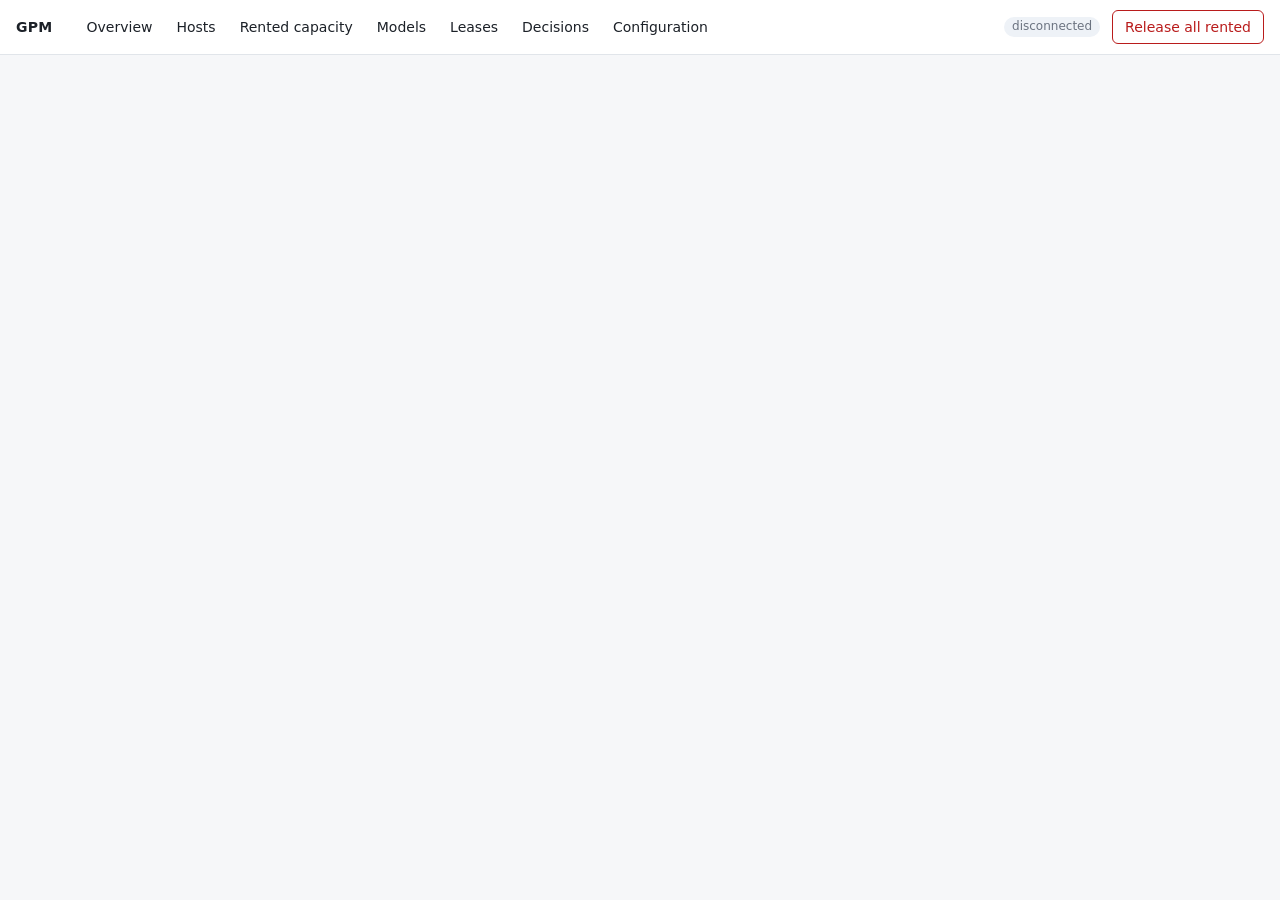
==== server/src/gpm_server/console/static/index.html @ 100dedf6 "GPM: serve GPU inference from a pool of hosts behind one endpoint An application knows one URL and o" ====
<!doctype html>
<html lang="en">
<head>
<meta charset="utf-8">
<meta name="viewport" content="width=device-width, initial-scale=1">
<title>GPM console</title>
<link rel="stylesheet" href="console.css">
</head>
<body>
<header id="top">
  <div class="brand">GPM <span id="pool-name" class="muted"></span></div>
  <nav id="nav">
    <a href="#overview">Overview</a>
    <a href="#hosts">Hosts</a>
    <a href="#rented">Rented capacity</a>
    <a href="#models">Models</a>
    <a href="#leases">Leases</a>
    <a href="#decisions">Decisions</a>
    <a href="#config">Configuration</a>
  </nav>
  <div class="right">
    <span id="link-state" class="pill muted">disconnected</span>
    <button id="panic" class="danger" title="Destroy every rented host now, verified. Leases are closed.">Release all rented</button>
  </div>
</header>

<dialog id="key-dialog">
  <form method="dialog" id="key-form">
    <h2>Admin key</h2>
    <p class="muted">Held in this tab's memory only, sent as a header on every call. Never stored.</p>
    <input id="key-input" type="password" autocomplete="off" placeholder="gpmx_…" required>
    <p id="key-error" class="error" hidden></p>
    <button type="submit">Open the console</button>
  </form>
</dialog>

<dialog id="confirm-dialog">
  <form method="dialog">
    <h2 id="confirm-title"></h2>
    <div id="confirm-body"></div>
    <div id="confirm-retype" hidden>
      <label>Type the value again to confirm <input id="confirm-input" autocomplete="off"></label>
    </div>
    <div class="row">
      <button value="cancel">Cancel</button>
      <button value="ok" id="confirm-ok" class="primary">Confirm</button>
    </div>
  </form>
</dialog>

<main id="screen"></main>
<script src="app.js"></script>
</body>
</html>
---- server/src/gpm_server/console/static/console.css ----
:root {
  --bg: #f6f7f9; --panel: #ffffff; --ink: #1c2128; --muted: #6b7380; --line: #e1e5ea;
  --accent: #2563eb; --ok: #15803d; --warn: #b45309; --bad: #b91c1c; --tag: #eef2f7;
  --mono: ui-monospace, SFMono-Regular, Menlo, Consolas, monospace;
}
@media (prefers-color-scheme: dark) {
  :root { --bg: #0f1216; --panel: #171b21; --ink: #e6e9ee; --muted: #8b95a3; --line: #2a313b;
          --accent: #60a5fa; --ok: #4ade80; --warn: #fbbf24; --bad: #f87171; --tag: #232a34; }
}
* { box-sizing: border-box; }
body { margin: 0; background: var(--bg); color: var(--ink); font: 14px/1.45 system-ui, -apple-system, Segoe UI, Roboto, sans-serif; }
header#top { display: flex; align-items: center; gap: 24px; padding: 10px 16px; border-bottom: 1px solid var(--line); background: var(--panel); position: sticky; top: 0; z-index: 2; }
.brand { font-weight: 700; letter-spacing: .02em; }
nav#nav { display: flex; gap: 4px; flex-wrap: wrap; }
nav#nav a { padding: 6px 10px; border-radius: 6px; color: var(--ink); text-decoration: none; }
nav#nav a.active { background: var(--tag); font-weight: 600; }
.right { margin-left: auto; display: flex; align-items: center; gap: 12px; }
main#screen { padding: 16px; max-width: 1400px; margin: 0 auto; }
h1 { font-size: 20px; margin: 4px 0 12px; }
h2 { font-size: 15px; margin: 18px 0 8px; }
.muted { color: var(--muted); }
.mono { font-family: var(--mono); font-size: 12.5px; }
.error { color: var(--bad); }
.grid { display: grid; grid-template-columns: repeat(auto-fit, minmax(320px, 1fr)); gap: 12px; }
.panel { background: var(--panel); border: 1px solid var(--line); border-radius: 8px; padding: 12px 14px; }
.panel h2:first-child { margin-top: 0; }
table { width: 100%; border-collapse: collapse; }
th, td { text-align: left; padding: 6px 8px; border-bottom: 1px solid var(--line); vertical-align: top; }
th { color: var(--muted); font-weight: 600; font-size: 12px; text-transform: uppercase; letter-spacing: .04em; }
td.num, th.num { text-align: right; font-family: var(--mono); font-size: 12.5px; }
tr.expandable { cursor: pointer; }
tr.detail td { background: var(--tag); }
pre { margin: 0; white-space: pre-wrap; font-family: var(--mono); font-size: 12px; }
.pill { display: inline-block; padding: 1px 8px; border-radius: 999px; background: var(--tag); font-size: 12px; }
.pill.ready, .pill.ok { color: var(--ok); }
.pill.preparing, .pill.scheduling, .pill.warn { color: var(--warn); }
.pill.unreachable, .pill.bad, .pill.released { color: var(--bad); }
.pill.parked, .pill.disabled { color: var(--muted); }
button { font: inherit; padding: 6px 12px; border-radius: 6px; border: 1px solid var(--line); background: var(--panel); color: var(--ink); cursor: pointer; }
button:hover { border-color: var(--muted); }
button.primary { background: var(--accent); border-color: var(--accent); color: white; }
button.danger { color: var(--bad); border-color: var(--bad); }
button.small { padding: 2px 8px; font-size: 12px; }
button:disabled { opacity: .5; cursor: default; }
input, textarea, select { font: inherit; color: var(--ink); background: var(--bg); border: 1px solid var(--line); border-radius: 6px; padding: 6px 8px; }
textarea.mono { width: 100%; min-height: 420px; }
label { display: block; margin: 6px 0; }
label input { margin-left: 8px; }
.row { display: flex; gap: 8px; align-items: center; flex-wrap: wrap; margin-top: 10px; }
.burn { height: 8px; background: var(--tag); border-radius: 4px; overflow: hidden; }
.burn > div { height: 100%; background: var(--accent); }
.burn.warn > div { background: var(--warn); }
.burn.bad > div { background: var(--bad); }
dialog { border: 1px solid var(--line); border-radius: 10px; background: var(--panel); color: var(--ink); padding: 18px 20px; max-width: 520px; }
dialog::backdrop { background: rgba(0,0,0,.45); }
dialog input { width: 100%; }
dialog h2 { margin-top: 0; }
.feed { max-height: 420px; overflow: auto; }
.feed .ev { padding: 6px 0; border-bottom: 1px solid var(--line); }
.feed .ev .k { font-family: var(--mono); font-size: 12px; color: var(--muted); }
.kv { display: grid; grid-template-columns: max-content 1fr; gap: 2px 14px; }
.kv .k { color: var(--muted); }
.stat { font-size: 22px; font-weight: 600; }
.tier { color: var(--muted); font-size: 12px; margin: 10px 0 4px; }
.numbers { font-family: var(--mono); font-size: 12px; color: var(--muted); }
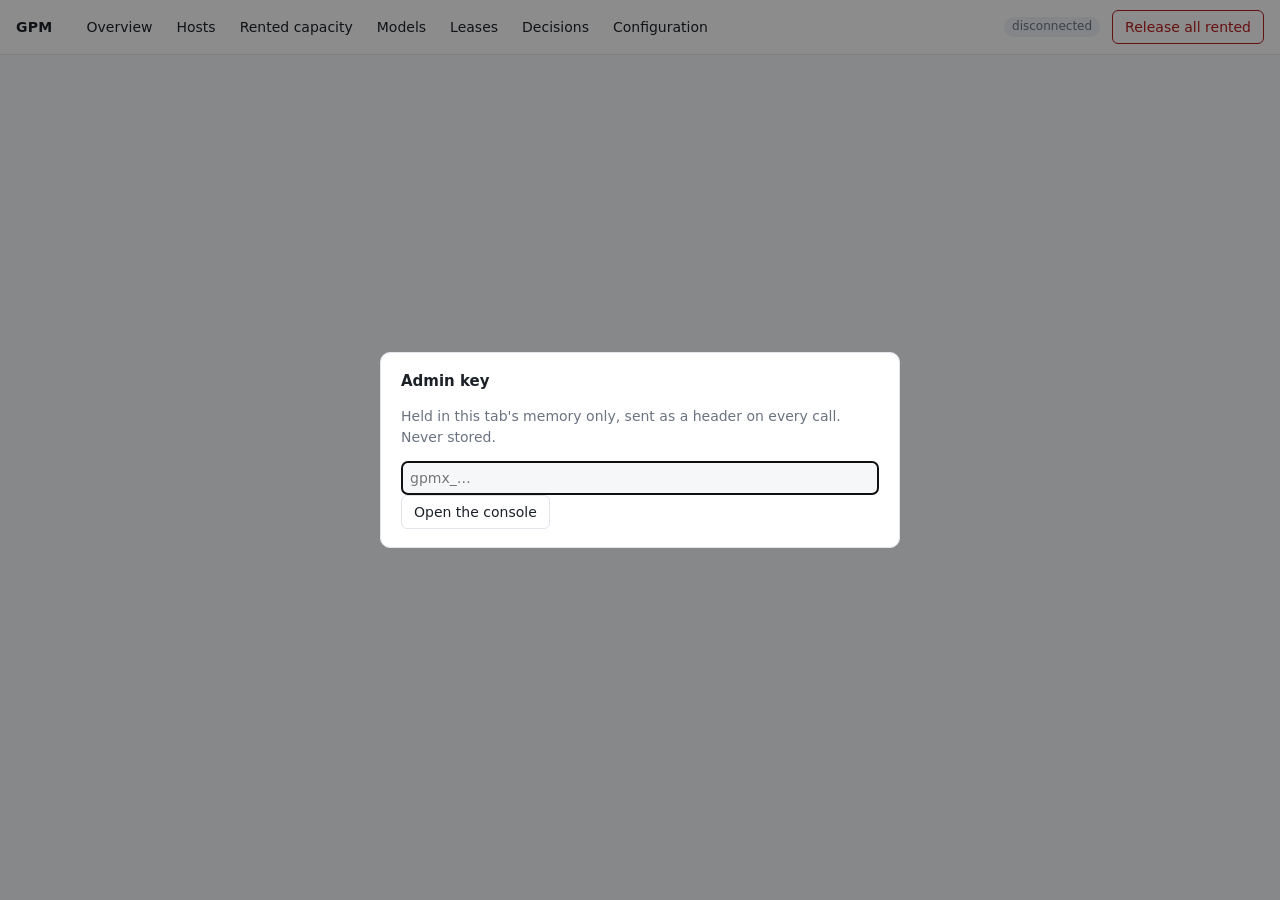
==== commit 3d69e412: "Spending-path fixes from live use, and the operator features built on them Found renting for real, e" ====
--- a/server/src/gpm_server/console/static/index.html
+++ b/server/src/gpm_server/console/static/index.html
@@ -34,6 +34,11 @@
   </form>
 </dialog>
 
+<dialog id="host-dialog">
+  <div class="row"><h2 id="host-dialog-title"></h2><button id="host-dialog-close">Close</button></div>
+  <div id="host-dialog-body"></div>
+</dialog>
+
 <dialog id="confirm-dialog">
   <form method="dialog">
     <h2 id="confirm-title"></h2>
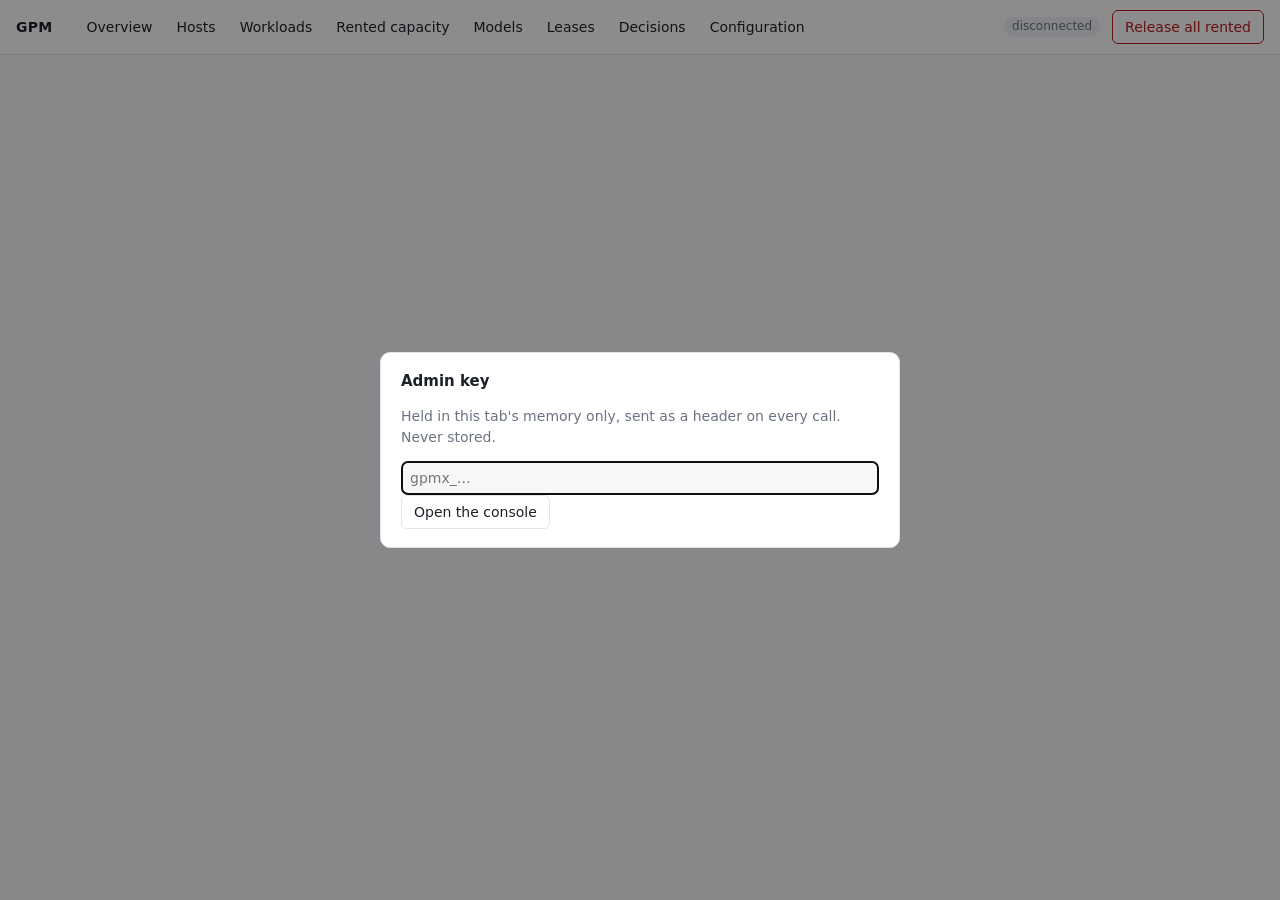
==== commit b4a8daf0: "Workloads: a pool per workload, warm machines, and workloads programs create themselves (D115, D116," ====
--- a/server/src/gpm_server/console/static/index.html
+++ b/server/src/gpm_server/console/static/index.html
@@ -12,6 +12,7 @@
   <nav id="nav">
     <a href="#overview">Overview</a>
     <a href="#hosts">Hosts</a>
+    <a href="#workloads">Workloads</a>
     <a href="#rented">Rented capacity</a>
     <a href="#models">Models</a>
     <a href="#leases">Leases</a>
@@ -44,7 +45,7 @@
     <h2 id="confirm-title"></h2>
     <div id="confirm-body"></div>
     <div id="confirm-retype" hidden>
-      <label>Type the value again to confirm <input id="confirm-input" autocomplete="off"></label>
+      <label><span id="confirm-retype-label">Type the value again to confirm</span> <input id="confirm-input" autocomplete="off"></label>
     </div>
     <div class="row">
       <button value="cancel">Cancel</button>
--- a/server/src/gpm_server/console/static/console.css
+++ b/server/src/gpm_server/console/static/console.css
@@ -63,3 +63,60 @@
 .stat { font-size: 22px; font-weight: 600; }
 .tier { color: var(--muted); font-size: 12px; margin: 10px 0 4px; }
 .numbers { font-family: var(--mono); font-size: 12px; color: var(--muted); }
+label.pick { display: inline-flex; align-items: center; gap: 6px; margin: 2px 0; }
+label.pick input { margin-left: 0; }
+label.pick.option { display: flex; }
+table.builds td, table.builds th { padding: 4px 6px; }
+.dir-model { border-bottom: 1px solid var(--line); padding: 8px 0; }
+.dir-model .row { margin-top: 0; }
+details summary { cursor: pointer; margin-top: 6px; }
+.tabs { display: flex; gap: 2px; flex-wrap: wrap; border-bottom: 1px solid var(--line); margin: 4px 0 0; }
+.tabs a { padding: 7px 14px; color: var(--muted); text-decoration: none; border: 1px solid transparent; border-bottom: none; border-radius: 6px 6px 0 0; margin-bottom: -1px; }
+.tabs a:hover { color: var(--ink); }
+.tabs a.active { color: var(--ink); font-weight: 600; background: var(--panel); border-color: var(--line); }
+.tab-about { margin: 10px 0 14px; }
+.panel { overflow-x: auto; }
+.grid > .panel.wide { grid-column: 1 / -1; }
+td.stacked-label { width: 13rem; }
+td .why { margin-top: 4px; font-size: 12.5px; }
+.profile { border: 1px solid var(--line); border-radius: 8px; padding: 8px 10px; margin: 0 0 8px; }
+.profile.editing { border-color: var(--accent); }
+.profile .row { margin-top: 0; }
+.profile-editor .row { margin-top: 8px; }
+.profile-editor h3.picker-title { font-size: 13px; margin: 14px 0 0; }
+.profile-editor h4 { font-size: 12.5px; margin: 12px 0 4px; color: var(--muted); }
+.row.filters input, .row.filters select { padding: 3px 6px; }
+.profile .profile-name { width: 13rem; font-weight: 600; }
+.profile table.held { margin-top: 6px; }
+.needs { font-size: 13px; }
+.finder { border-top: 1px dashed var(--line); margin-top: 10px; padding-top: 10px; }
+.finder .finder-search { width: 26rem; max-width: 100%; }
+.finder h4 { font-size: 12.5px; margin: 14px 0 4px; color: var(--muted); text-transform: uppercase; letter-spacing: .04em; }
+.hub-group { border: 1px solid var(--line); border-radius: 6px; padding: 6px 8px; margin: 6px 0; }
+details.machine-setup { margin-top: 12px; }
+details.machine-setup summary { margin-top: 0; }
+
+/* Workloads (D115) */
+.form-grid { display: grid; grid-template-columns: repeat(auto-fill, minmax(210px, 1fr)); gap: 12px 16px; margin: 8px 0 12px; }
+.field { display: flex; flex-direction: column; gap: 4px; }
+.field > span { font-weight: 600; font-size: 12.5px; }
+.field input, .field select { font: inherit; padding: 6px 8px; border: 1px solid var(--line); border-radius: 6px; background: var(--panel); color: var(--ink); }
+.plan { margin-top: 12px; padding: 10px 12px; border-left: 3px solid var(--accent); background: var(--tag); border-radius: 6px; }
+.plan.refused { border-left-color: var(--bad); }
+.key-panel { border-color: var(--warn); border-width: 2px; margin-bottom: 16px; }
+.key-panel code { font-family: var(--mono); font-size: 12.5px; word-break: break-all; }
+.key-panel code.secret { background: var(--tag); padding: 2px 6px; border-radius: 4px; }
+.key-panel code.secret { user-select: all; }
+.key-panel h2:focus { outline: 2px solid var(--accent); outline-offset: 2px; }
+.warn-text { color: var(--warn); }
+button.link { background: none; border: none; padding: 0; color: var(--accent); cursor: pointer; font: inherit; text-align: left; }
+button.link:focus-visible { outline: 2px solid var(--accent); outline-offset: 2px; }
+table.workloads td:last-child { min-width: 14rem; }
+.pill.ending, .pill.ended { color: var(--muted); }
+.form-holder { margin-top: 16px; }
+.programs { margin-top: 28px; }
+fieldset.field { border: 0; padding: 0; margin: 0; min-width: 0; }
+fieldset.field > legend { font-weight: 600; font-size: 12.5px; padding: 0; margin-bottom: 4px; }
+.field input[type="checkbox"] { padding: 0; }
+.field > small { font-size: 12px; }
+.programs-table .row { gap: 6px; flex-wrap: wrap; }
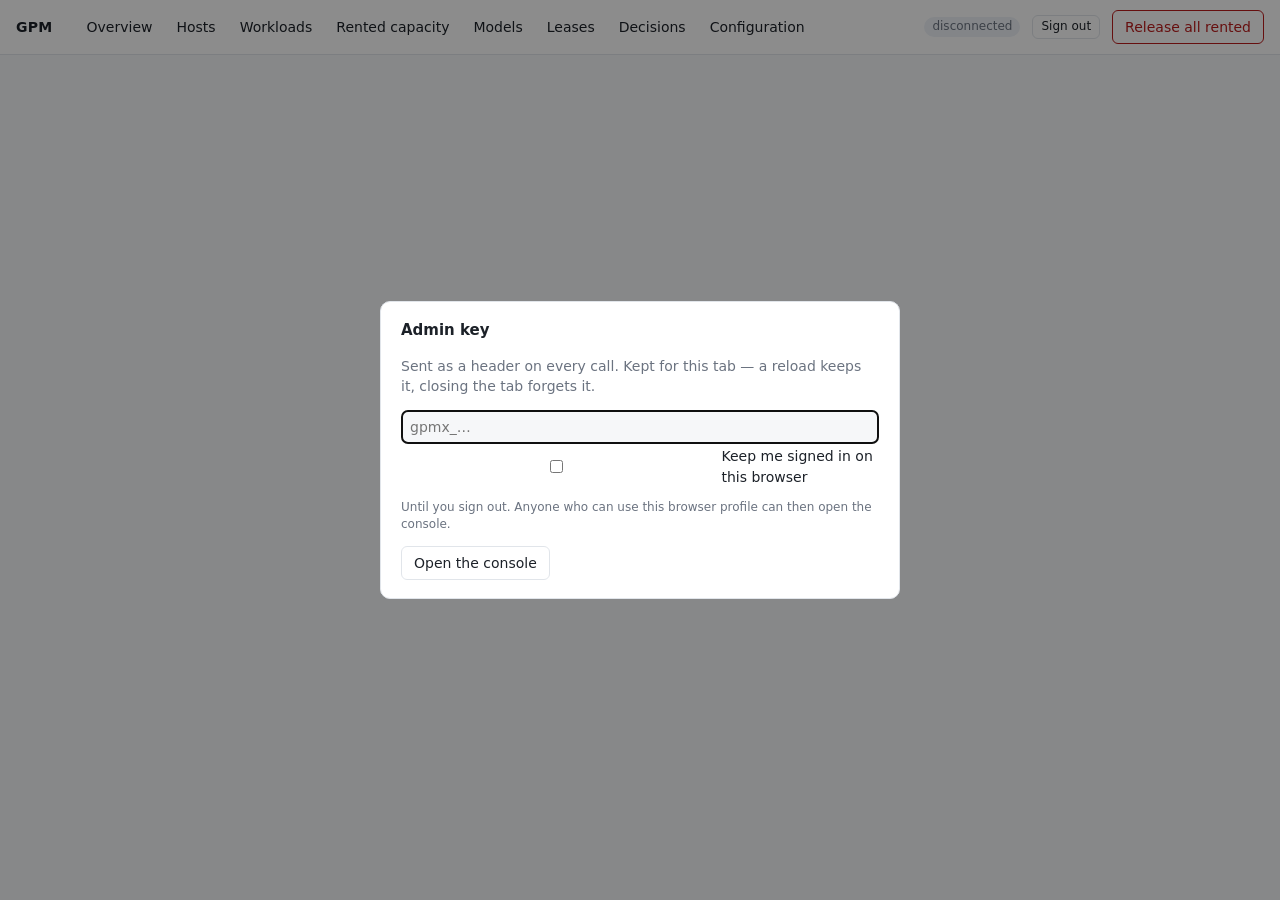
==== commit ac477c7b: "The console keeps its place and its sign-in (D137, 0.31.1) Found by the owner. A screen redrawn by a" ====
--- a/server/src/gpm_server/console/static/index.html
+++ b/server/src/gpm_server/console/static/index.html
@@ -21,6 +21,7 @@
   </nav>
   <div class="right">
     <span id="link-state" class="pill muted">disconnected</span>
+    <button id="sign-out" class="small" title="Forget the admin key in this browser">Sign out</button>
     <button id="panic" class="danger" title="Destroy every rented host now, verified. Leases are closed.">Release all rented</button>
   </div>
 </header>
@@ -28,8 +29,10 @@
 <dialog id="key-dialog">
   <form method="dialog" id="key-form">
     <h2>Admin key</h2>
-    <p class="muted">Held in this tab's memory only, sent as a header on every call. Never stored.</p>
+    <p class="muted">Sent as a header on every call. Kept for this tab — a reload keeps it, closing the tab forgets it.</p>
     <input id="key-input" type="password" autocomplete="off" placeholder="gpmx_…" required>
+    <label class="pick option"><input id="key-remember" type="checkbox"> Keep me signed in on this browser</label>
+    <p class="muted small-text">Until you sign out. Anyone who can use this browser profile can then open the console.</p>
     <p id="key-error" class="error" hidden></p>
     <button type="submit">Open the console</button>
   </form>
--- a/server/src/gpm_server/console/static/console.css
+++ b/server/src/gpm_server/console/static/console.css
@@ -115,8 +115,78 @@
 .pill.ending, .pill.ended { color: var(--muted); }
 .form-holder { margin-top: 16px; }
 .programs { margin-top: 28px; }
+.model-rows { display: flex; flex-direction: column; gap: 10px; margin: 12px 0; }
+.model-row { display: grid; grid-template-columns: minmax(12rem, 1.4fr) 1fr 1fr auto; gap: 12px; align-items: end; }
+.model-row + .model-row { border-top: 1px dashed var(--line); padding-top: 10px; }
+.model-row > button { justify-self: start; }
+.model-row .field input, .model-row .field select { min-width: 0; width: 100%; }
+td.num > div { white-space: nowrap; }
+@media (max-width: 720px) {
+  .model-row { grid-template-columns: repeat(2, minmax(0, 1fr)); }
+  .model-row > .field:first-child { grid-column: 1 / -1; }
+}
 fieldset.field { border: 0; padding: 0; margin: 0; min-width: 0; }
 fieldset.field > legend { font-weight: 600; font-size: 12.5px; padding: 0; margin-bottom: 4px; }
 .field input[type="checkbox"] { padding: 0; }
 .field > small { font-size: 12px; }
 .programs-table .row { gap: 6px; flex-wrap: wrap; }
+
+/* Provider accounts (D130, D134) */
+.providers-summary { display: flex; align-items: center; gap: 24px; flex-wrap: wrap; margin-bottom: 14px; }
+.summary-stats { display: flex; gap: 28px; flex-wrap: wrap; }
+.summary-stats .stat { line-height: 1.1; }
+.summary-actions { margin: 0 0 0 auto; }
+.provider-grid { display: grid; grid-template-columns: repeat(auto-fill, minmax(min(100%, 420px), 1fr)); gap: 14px; align-items: start; }
+.provider-card { display: flex; flex-direction: column; gap: 12px; padding: 14px 16px; }
+.provider-card.is-off { opacity: .85; }
+.provider-head { display: flex; align-items: center; gap: 12px; }
+.provider-head h2 { margin: 0; font-size: 16px; }
+.provider-title { min-width: 0; flex: 1; }
+.provider-head .pill.status { margin-left: auto; white-space: nowrap; font-weight: 600; }
+.provider-icon { flex: none; border-radius: 10px; object-fit: contain; background: var(--tag); }
+.provider-icon.lettermark { display: grid; place-items: center; color: #fff; font-weight: 700; letter-spacing: .02em;
+  background: hsl(var(--hue) 60% 40%); }
+.provider-facts { gap: 8px 16px; padding: 10px 0; border-top: 1px solid var(--line); border-bottom: 1px solid var(--line); }
+.provider-facts .burn { max-width: 260px; margin: 4px 0 3px; }
+.cap-chips { display: flex; flex-wrap: wrap; gap: 6px; list-style: none; padding: 0; margin: 0; }
+.cap-rows { display: flex; flex-direction: column; gap: 8px; }
+.cap-row { display: grid; grid-template-columns: 4.5rem 1fr; gap: 8px; align-items: start; }
+.cap-row-title { color: var(--muted); font-size: 12px; text-transform: uppercase; letter-spacing: .04em; padding-top: 3px; }
+.ok-text { color: var(--ok); }
+dialog.provider-dialog .field input { margin-left: 0; }
+.provider-test summary { margin-top: 0; }
+.cap-chip { display: inline-flex; align-items: center; gap: 5px; padding: 2px 9px 2px 7px; border-radius: 999px;
+  border: 1px solid var(--line); background: var(--tag); font-size: 12px; }
+.cap-chip.off { background: transparent; color: var(--muted); border-style: dashed; }
+.cap-chip.off.warn { color: var(--warn); border-color: var(--warn); border-style: solid; opacity: 1; }
+.cap-icon { display: inline-flex; }
+.provider-actions { display: flex; justify-content: space-between; gap: 8px; flex-wrap: wrap; }
+.provider-actions .row { margin-top: 0; gap: 6px; }
+.provider-test { border-top: 1px dashed var(--line); padding-top: 8px; }
+.small-text { font-size: 12px; }
+ol.steps { list-style: none; padding: 0; margin: 6px 0; display: flex; flex-direction: column; gap: 8px; }
+ol.steps li { display: flex; gap: 10px; align-items: flex-start; }
+ol.steps li .pill { min-width: 1.9em; text-align: center; font-weight: 700; }
+dialog.provider-dialog { max-width: 640px; width: calc(100% - 32px); }
+dialog.provider-dialog .field { margin: 12px 0; }
+dialog.provider-dialog .field input:not([type=checkbox]), dialog.provider-dialog textarea { width: 100%; }
+dialog.provider-dialog .row.tight { margin-top: 0; flex-wrap: nowrap; }
+dialog.provider-dialog .row.tight input { flex: 1; }
+ol.stepper { display: flex; gap: 6px; list-style: none; padding: 0; margin: 4px 0 14px; flex-wrap: wrap; }
+ol.stepper li { display: flex; align-items: center; gap: 6px; color: var(--muted); font-size: 13px; }
+ol.stepper li + li::before { content: ""; width: 18px; height: 1px; background: var(--line); }
+ol.stepper li span { display: inline-grid; place-items: center; width: 22px; height: 22px; border-radius: 50%;
+  border: 1px solid var(--line); font-size: 12px; }
+ol.stepper li.current { color: var(--ink); font-weight: 600; }
+ol.stepper li.current span { background: var(--accent); border-color: var(--accent); color: #fff; }
+ol.stepper li.done span { background: var(--tag); color: var(--ok); }
+.plugin-tiles { display: grid; gap: 10px; }
+.plugin-tile { display: flex; gap: 12px; align-items: flex-start; text-align: left; padding: 10px 12px; }
+.plugin-tile.chosen { border-color: var(--accent); }
+.plugin-tile .cap-chips { margin-top: 6px; }
+.wizard-nav { justify-content: flex-end; margin-top: 16px; }
+
+/* Dark text on the light accent: white on it is too faint to read. */
+@media (prefers-color-scheme: dark) {
+  button.primary, ol.stepper li.current span { color: #0b1220; }
+}
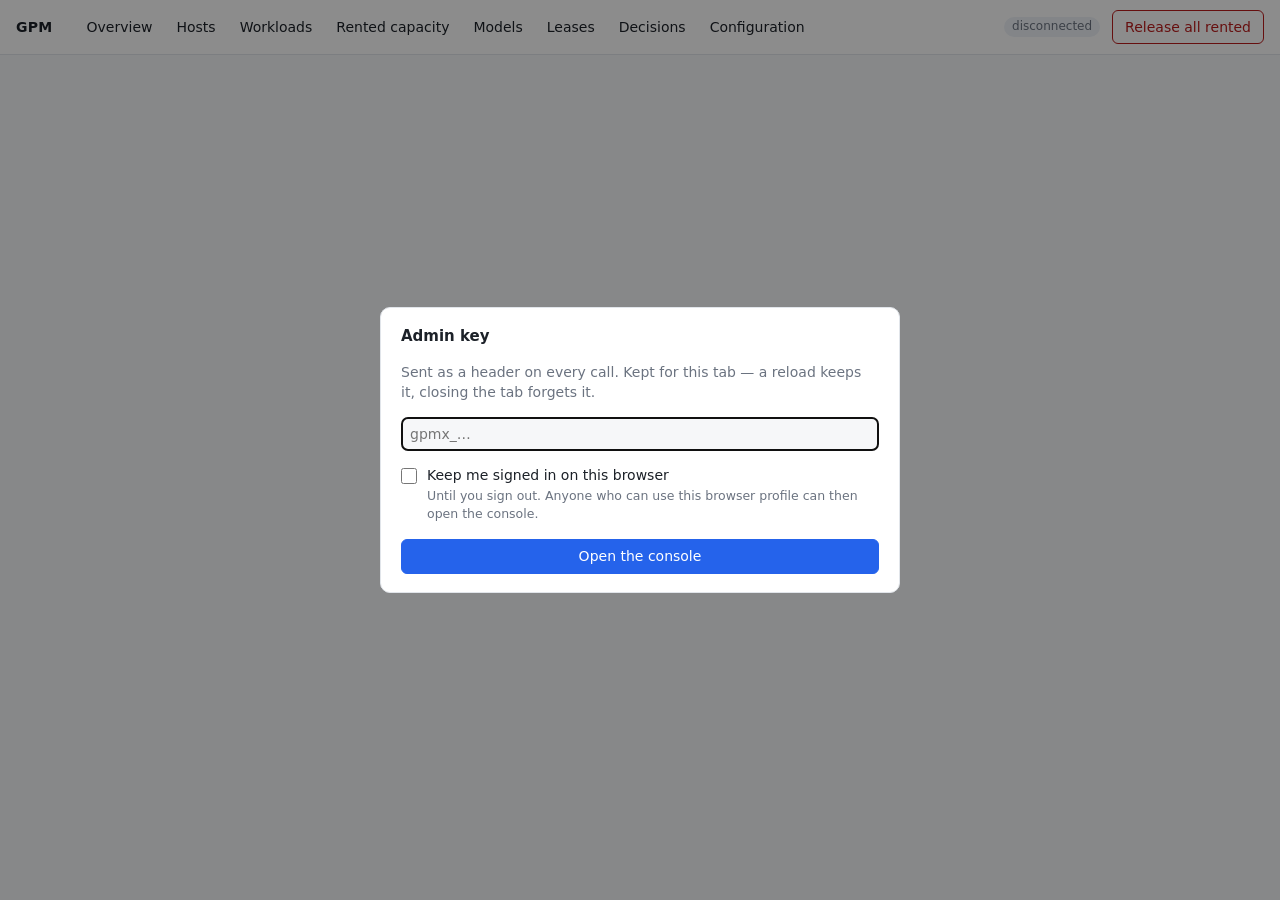
==== commit 78c9d45e: "The live feed keeps its place; the sign-in dialog fixed (0.31.2) The owner: the live feed still jump" ====
--- a/server/src/gpm_server/console/static/index.html
+++ b/server/src/gpm_server/console/static/index.html
@@ -21,7 +21,7 @@
   </nav>
   <div class="right">
     <span id="link-state" class="pill muted">disconnected</span>
-    <button id="sign-out" class="small" title="Forget the admin key in this browser">Sign out</button>
+    <button id="sign-out" class="small" title="Forget the admin key in this browser" hidden>Sign out</button>
     <button id="panic" class="danger" title="Destroy every rented host now, verified. Leases are closed.">Release all rented</button>
   </div>
 </header>
@@ -31,10 +31,13 @@
     <h2>Admin key</h2>
     <p class="muted">Sent as a header on every call. Kept for this tab — a reload keeps it, closing the tab forgets it.</p>
     <input id="key-input" type="password" autocomplete="off" placeholder="gpmx_…" required>
-    <label class="pick option"><input id="key-remember" type="checkbox"> Keep me signed in on this browser</label>
-    <p class="muted small-text">Until you sign out. Anyone who can use this browser profile can then open the console.</p>
+    <label class="remember" for="key-remember">
+      <input id="key-remember" type="checkbox" aria-describedby="key-remember-hint">
+      <span>Keep me signed in on this browser</span>
+      <span id="key-remember-hint" class="hint muted">Until you sign out. Anyone who can use this browser profile can then open the console.</span>
+    </label>
     <p id="key-error" class="error" hidden></p>
-    <button type="submit">Open the console</button>
+    <button type="submit" class="primary">Open the console</button>
   </form>
 </dialog>
 
--- a/server/src/gpm_server/console/static/console.css
+++ b/server/src/gpm_server/console/static/console.css
@@ -53,7 +53,7 @@
 .burn.bad > div { background: var(--bad); }
 dialog { border: 1px solid var(--line); border-radius: 10px; background: var(--panel); color: var(--ink); padding: 18px 20px; max-width: 520px; }
 dialog::backdrop { background: rgba(0,0,0,.45); }
-dialog input { width: 100%; }
+dialog input:not([type=checkbox]):not([type=radio]) { width: 100%; }
 dialog h2 { margin-top: 0; }
 .feed { max-height: 420px; overflow: auto; }
 .feed .ev { padding: 6px 0; border-bottom: 1px solid var(--line); }
@@ -190,3 +190,10 @@
 @media (prefers-color-scheme: dark) {
   button.primary, ol.stepper li.current span { color: #0b1220; }
 }
+
+/* Signing in (D137): the choice to stay signed in, with what it means beneath it. */
+.remember { display: grid; grid-template-columns: auto 1fr; gap: 2px 10px; align-items: start; margin: 14px 0 16px; cursor: pointer; }
+.remember input { margin: 3px 0 0; width: 16px; height: 16px; accent-color: var(--accent); }
+.remember .hint { grid-column: 2; font-size: 12.5px; }
+#key-form button[type=submit] { width: 100%; }
+header#top .right button { white-space: nowrap; }
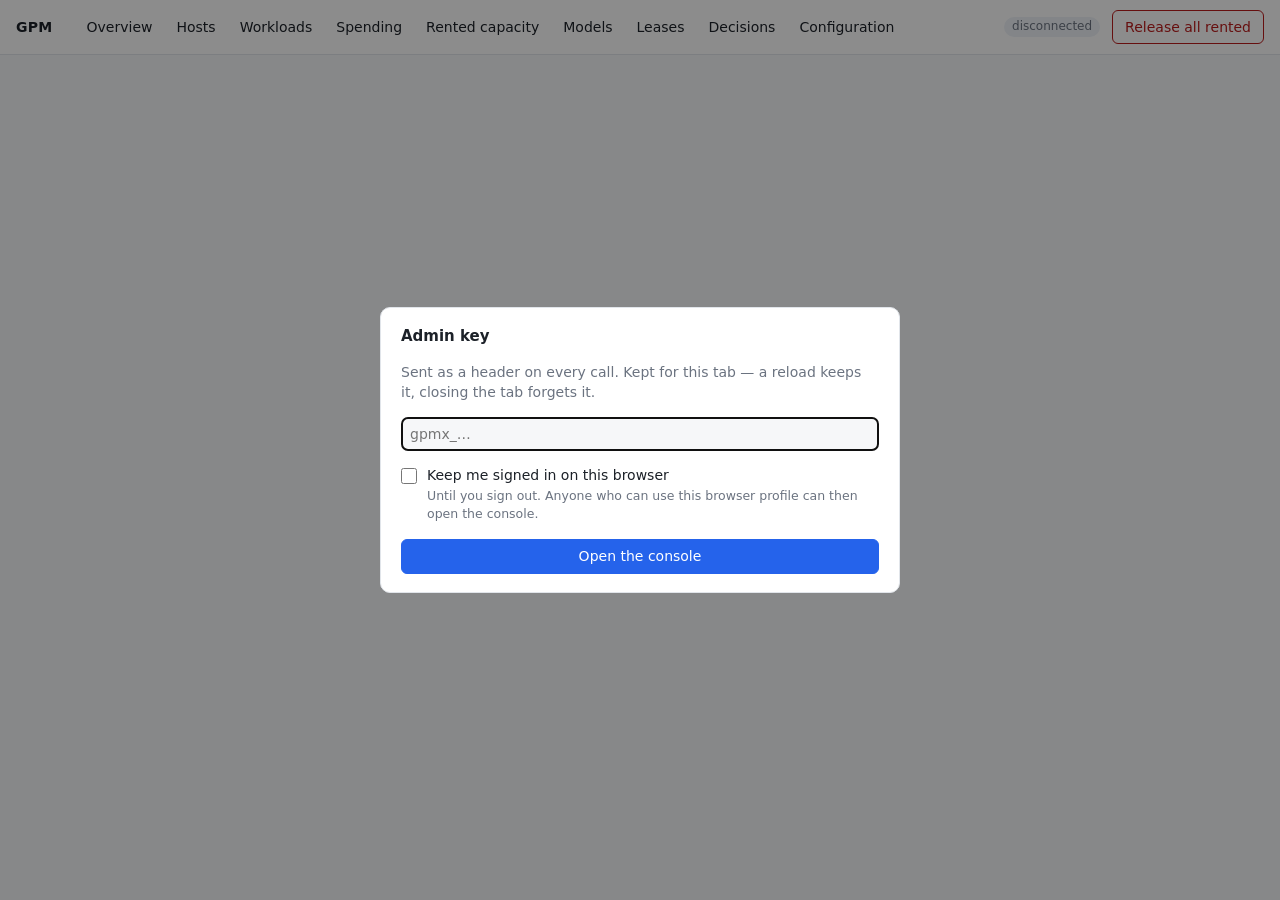
==== commit 308c966e: "S11: spending on the console, and a provider out of money reset by the operator A Spending screen an" ====
--- a/server/src/gpm_server/console/static/index.html
+++ b/server/src/gpm_server/console/static/index.html
@@ -13,6 +13,7 @@
     <a href="#overview">Overview</a>
     <a href="#hosts">Hosts</a>
     <a href="#workloads">Workloads</a>
+    <a href="#spending">Spending</a>
     <a href="#rented">Rented capacity</a>
     <a href="#models">Models</a>
     <a href="#leases">Leases</a>
--- a/server/src/gpm_server/console/static/console.css
+++ b/server/src/gpm_server/console/static/console.css
@@ -195,5 +195,14 @@
 .remember { display: grid; grid-template-columns: auto 1fr; gap: 2px 10px; align-items: start; margin: 14px 0 16px; cursor: pointer; }
 .remember input { margin: 3px 0 0; width: 16px; height: 16px; accent-color: var(--accent); }
 .remember .hint { grid-column: 2; font-size: 12.5px; }
+.keep-models { margin: 0; }
+.keep-models-label { display: inline-flex; align-items: center; gap: 6px; cursor: pointer; }
+.keep-models-label input { width: 16px; height: 16px; accent-color: var(--accent); margin: 0; }
+.chips { gap: 6px; margin: 6px 0 10px; flex-wrap: wrap; }
+.chip { padding: 2px 10px; border-radius: 999px; border: 1px solid var(--line); background: transparent; color: var(--muted); font-size: 12.5px; cursor: pointer; }
+.chip.on { border-color: var(--accent); color: var(--ink); background: color-mix(in srgb, var(--accent) 12%, transparent); }
+.market-lines { margin-bottom: 10px; width: auto; min-width: 60%; }
+.keep-models.is-disabled { opacity: 0.6; cursor: not-allowed; }
+.keep-models.is-disabled input { cursor: not-allowed; }
 #key-form button[type=submit] { width: 100%; }
 header#top .right button { white-space: nowrap; }
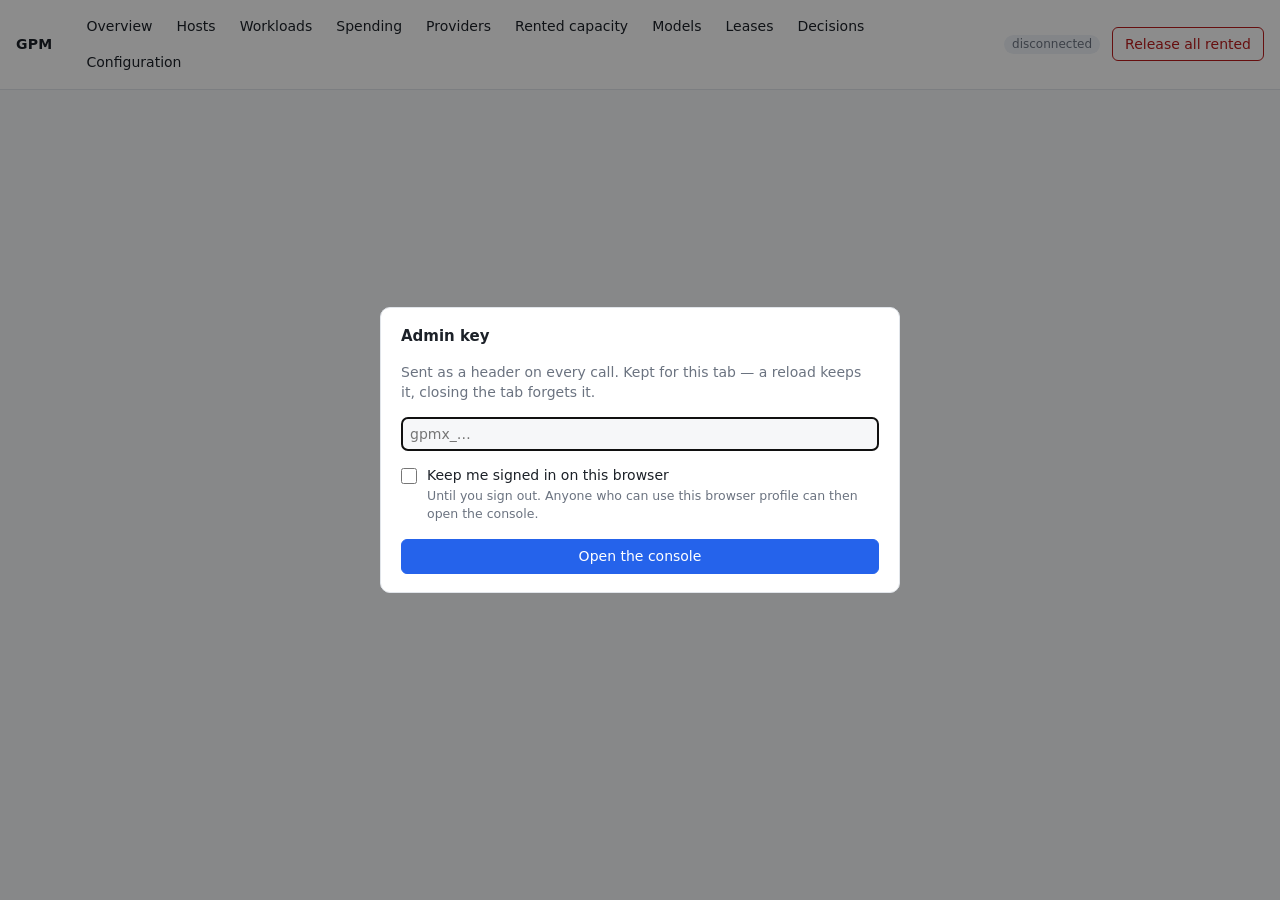
==== commit e659c30e: "S13: providers on the console — hosted APIs added like a rented account (gpm-server 0.40.0) A Provid" ====
--- a/server/src/gpm_server/console/static/index.html
+++ b/server/src/gpm_server/console/static/index.html
@@ -14,6 +14,7 @@
     <a href="#hosts">Hosts</a>
     <a href="#workloads">Workloads</a>
     <a href="#spending">Spending</a>
+    <a href="#providers">Providers</a>
     <a href="#rented">Rented capacity</a>
     <a href="#models">Models</a>
     <a href="#leases">Leases</a>
--- a/server/src/gpm_server/console/static/console.css
+++ b/server/src/gpm_server/console/static/console.css
@@ -206,3 +206,15 @@
 .keep-models.is-disabled input { cursor: not-allowed; }
 #key-form button[type=submit] { width: 100%; }
 header#top .right button { white-space: nowrap; }
+
+/* Providers: hosted model APIs (S13) */
+h2.section { margin: 26px 0 10px; font-size: 18px; }
+.models-picker { display: flex; flex-direction: column; gap: 6px; max-height: 46vh; overflow: auto; padding: 4px 2px; }
+.model-row { display: flex; flex-direction: column; gap: 4px; padding: 6px 8px; border-radius: 6px; background: var(--panel-alt, rgba(127,127,127,.06)); }
+.model-row .model-prices { flex-wrap: wrap; padding-left: 26px; }
+.model-row input.price { width: 7.5em; }
+.model-row input.mono { width: 14em; }
+.hosted-card table.compact { width: 100%; font-size: 13px; }
+.hosted-card table.compact caption { caption-side: bottom; text-align: left; padding-top: 4px; }
+fieldset.first-renting { border: 1px solid var(--line, rgba(127,127,127,.3)); border-radius: 8px; padding: 10px 12px; margin: 10px 0; }
+fieldset.first-renting legend { padding: 0 6px; font-weight: 600; }
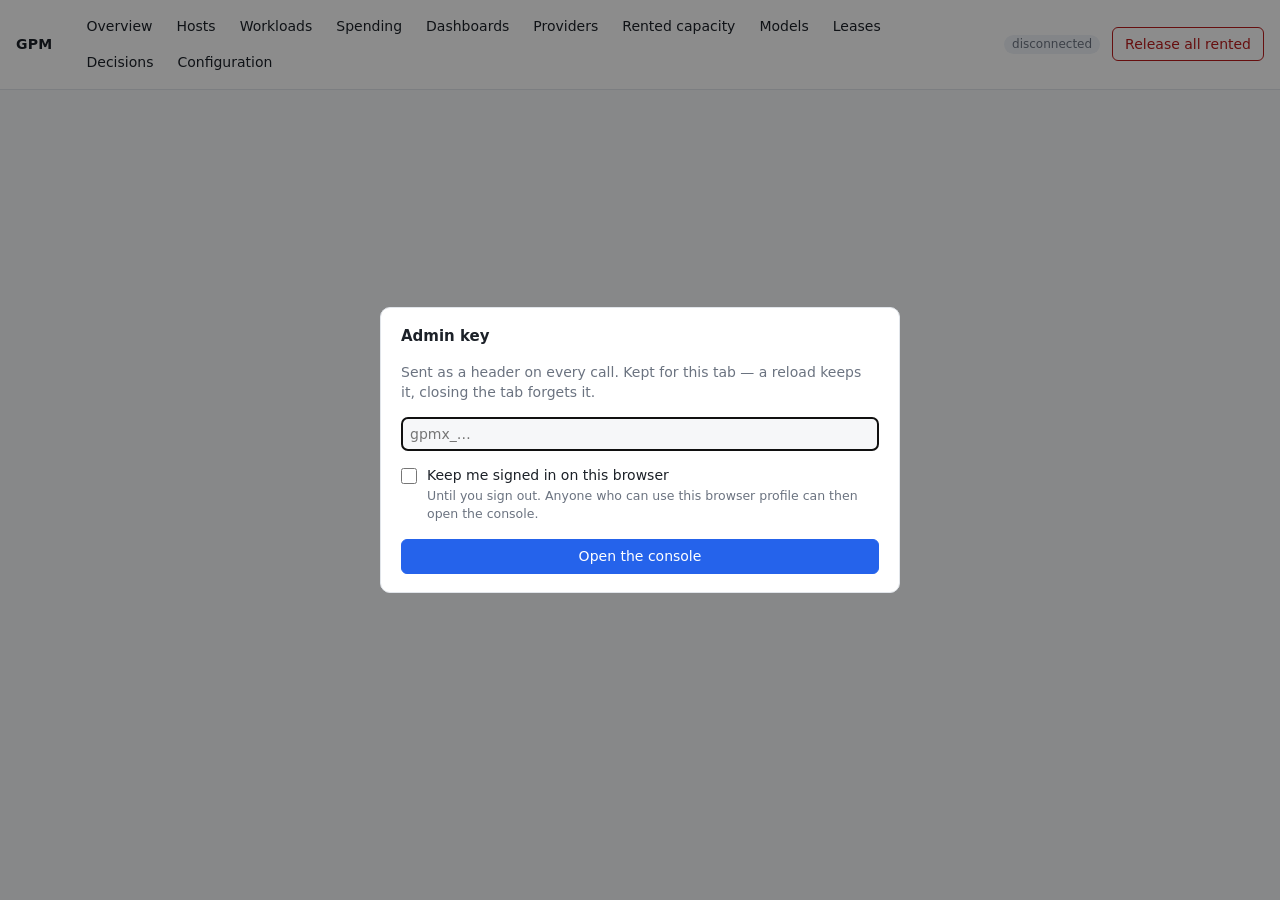
==== commit a0dc14f3: "S18: stats kept, and dashboards (D193-D197) Named app keys for the shared pool (D193): several apps " ====
--- a/server/src/gpm_server/console/static/index.html
+++ b/server/src/gpm_server/console/static/index.html
@@ -14,6 +14,7 @@
     <a href="#hosts">Hosts</a>
     <a href="#workloads">Workloads</a>
     <a href="#spending">Spending</a>
+    <a href="#dashboards">Dashboards</a>
     <a href="#providers">Providers</a>
     <a href="#rented">Rented capacity</a>
     <a href="#models">Models</a>
--- a/server/src/gpm_server/console/static/console.css
+++ b/server/src/gpm_server/console/static/console.css
@@ -181,6 +181,10 @@
 ol.stepper li.current span { background: var(--accent); border-color: var(--accent); color: #fff; }
 ol.stepper li.done span { background: var(--tag); color: var(--ok); }
 .plugin-tiles { display: grid; gap: 10px; }
+.provider-dialog .plugin-tiles { grid-template-columns: repeat(auto-fill, minmax(230px, 1fr)); }
+.provider-dialog h3.choice-group { margin: 18px 0 2px; font-size: 1rem; }
+.provider-dialog h3.choice-group:first-of-type { margin-top: 6px; }
+.provider-dialog h3.choice-group + p { margin-top: 0; }
 .plugin-tile { display: flex; gap: 12px; align-items: flex-start; text-align: left; padding: 10px 12px; }
 .plugin-tile.chosen { border-color: var(--accent); }
 .plugin-tile .cap-chips { margin-top: 6px; }
@@ -213,8 +217,63 @@
 .model-row { display: flex; flex-direction: column; gap: 4px; padding: 6px 8px; border-radius: 6px; background: var(--panel-alt, rgba(127,127,127,.06)); }
 .model-row .model-prices { flex-wrap: wrap; padding-left: 26px; }
 .model-row input.price { width: 7.5em; }
+.model-row .price-box { flex-wrap: wrap; }
+.model-row .model-prices input.mono { flex: 1 1 12em; min-width: 10em; }
+.model-row .price-source { white-space: nowrap; }
 .model-row input.mono { width: 14em; }
 .hosted-card table.compact { width: 100%; font-size: 13px; }
 .hosted-card table.compact caption { caption-side: bottom; text-align: left; padding-top: 4px; }
-fieldset.first-renting { border: 1px solid var(--line, rgba(127,127,127,.3)); border-radius: 8px; padding: 10px 12px; margin: 10px 0; }
-fieldset.first-renting legend { padding: 0 6px; font-weight: 600; }
+.renting-setup { max-width: 640px; }
+.renting-setup ul { margin: 4px 0 0 18px; padding: 0; }
+
+/* Which image rented machines start from (D177). */
+.image-panel ul.plain { list-style: none; padding: 0; margin: 6px 0; }
+.image-panel ul.plain li { margin: 4px 0; }
+
+/* Dashboards (D197): charts drawn as SVG by the page itself. Eight series colours, chosen and
+   checked for colour-blind separation as a set, each stepped for the light and the dark surface;
+   "others" is the muted ink. Identity is never colour alone: a legend and a table beside each. */
+:root { --series-1: #2a78d6; --series-2: #eb6834; --series-3: #1baf7a; --series-4: #eda100;
+        --series-5: #e87ba4; --series-6: #008300; --series-7: #6250d6; --series-8: #e34948; }
+@media (prefers-color-scheme: dark) {
+  :root { --series-1: #3987e5; --series-2: #d95926; --series-3: #199e70; --series-4: #c98500;
+          --series-5: #d55181; --series-6: #0ca30c; --series-7: #9085e9; --series-8: #e66767; }
+}
+.tiles { display: grid; grid-template-columns: repeat(auto-fit, minmax(150px, 1fr)); gap: 10px; margin: 12px 0; }
+.tile .stat { margin: 2px 0; }
+.charts { display: grid; grid-template-columns: 1fr; gap: 12px; }
+figure.chart-panel { margin: 0; }
+figure.chart-panel figcaption h2 { margin-top: 0; }
+svg.chart { display: block; overflow: visible; }
+svg.chart .grid line { stroke: var(--line); stroke-width: 1; }
+svg.chart text { fill: var(--muted); font: 11px system-ui, -apple-system, Segoe UI, Roboto, sans-serif; }
+svg.chart path.series { fill: none; stroke-width: 2; stroke-linejoin: round; stroke-linecap: round; }
+svg.chart circle.dot { stroke: var(--panel); stroke-width: 1.5; }
+svg.chart rect.slot { fill: transparent; }
+svg.chart rect.slot:hover { fill: var(--ink); fill-opacity: .06; }
+.s0 { stroke: var(--muted); fill: var(--muted); background: var(--muted); }
+.s1 { stroke: var(--series-1); fill: var(--series-1); background: var(--series-1); }
+.s2 { stroke: var(--series-2); fill: var(--series-2); background: var(--series-2); }
+.s3 { stroke: var(--series-3); fill: var(--series-3); background: var(--series-3); }
+.s4 { stroke: var(--series-4); fill: var(--series-4); background: var(--series-4); }
+.s5 { stroke: var(--series-5); fill: var(--series-5); background: var(--series-5); }
+.s6 { stroke: var(--series-6); fill: var(--series-6); background: var(--series-6); }
+.s7 { stroke: var(--series-7); fill: var(--series-7); background: var(--series-7); }
+.s8 { stroke: var(--series-8); fill: var(--series-8); background: var(--series-8); }
+svg.chart path.series.s0, svg.chart path.series.s1, svg.chart path.series.s2, svg.chart path.series.s3, svg.chart path.series.s4,
+svg.chart path.series.s5, svg.chart path.series.s6, svg.chart path.series.s7, svg.chart path.series.s8 { fill: none; }
+ul.legend { display: flex; flex-wrap: wrap; gap: 4px 16px; list-style: none; padding: 0; margin: 8px 0 0; font-size: 12.5px; }
+ul.legend li { display: inline-flex; align-items: center; gap: 6px; }
+ul.legend .swatch { width: 14px; height: 3px; border-radius: 2px; display: inline-block; }
+details.chart-table { margin-top: 6px; }
+details.chart-table caption { text-align: left; padding-bottom: 4px; }
+.table-scroll { overflow-x: auto; max-width: 100%; }
+table.dash-table th[scope=row] { font-weight: 400; text-transform: none; letter-spacing: 0; color: var(--ink); font-size: 14px; }
+.chart-table th[scope=row] { text-transform: none; letter-spacing: 0; font-weight: 400; }
+.row.tight-row { margin-top: 0; gap: 6px; }
+.app-keys { margin-top: 28px; }
+.app-keys .field { max-width: 22rem; }
+@media (max-width: 720px) {
+  header#top { flex-wrap: wrap; gap: 8px 16px; }
+  .tiles { grid-template-columns: repeat(2, minmax(0, 1fr)); }
+}
